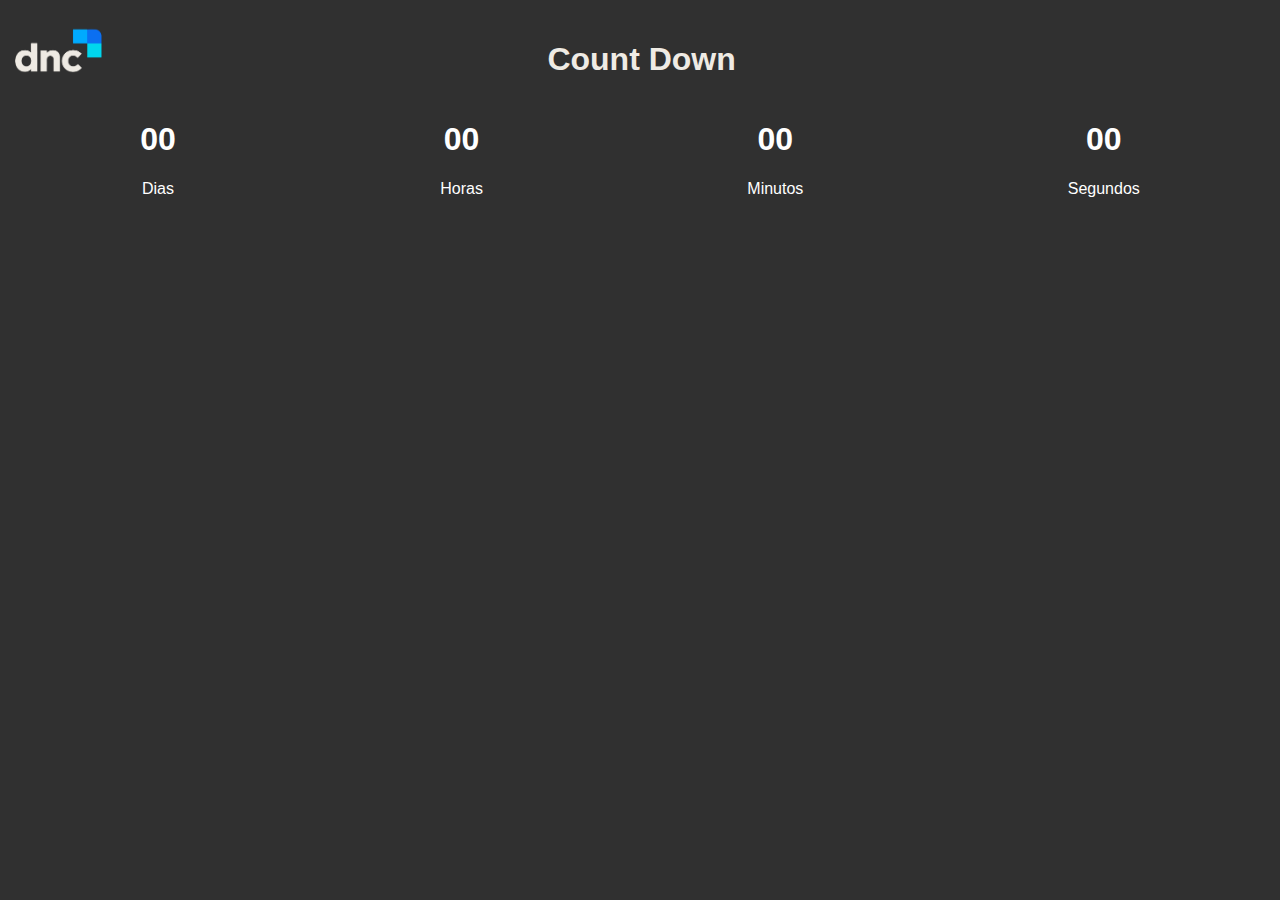
==== 9_countdown/index.html @ 28a2ed1b "Teste CountDown" ====
<!DOCTYPE html>
<html lang="pt-br">
<head>
    <meta charset="UTF-8">
    <meta http-equiv="X-UA-Compatible" content="IE=edge">
    <meta name="viewport" content="width=device-width, initial-scale=1.0">
    <title>CountDown</title>
    <link rel="stylesheet" href="style.css">
</head>
<body>
    <header>
        <img src="logoDNC.png" width="100">
        <h1>Count Down</h1>
    </header>
    <div class="timer">
        <div>
            <h1 id="dia"> 00 </h1>
        <p> Dias </p>
        </div>
        <div>
            <h1 id="hora"> 00 </h1>
        <p> Horas </p>
        </div>
        <div>
            <h1 id="minuto"> 00 </h1>
        <p> Minutos </p>
        </div>
        <div>
            <h1 id="segundo"> 00 </h1>
        <p> Segundos </p>
        </div>

        
    </div>
</body>
<script src="countdown.js"></script>
</html>
---- 9_countdown/style.css ----
body{
    background-color: rgb(48,48,48);
    color: rgb(239,235,228);
    text-align: center;
    font-family: Verdana, Geneva, Tahoma, sans-serif;
}
header{
    display: grid;
    grid-auto-flow: column;
    grid-auto-columns: 33vw;
    margin-top: 20px;
}

.timer{
    display: grid;
    grid-auto-flow: column;
    color: white;
    margin: top;
}
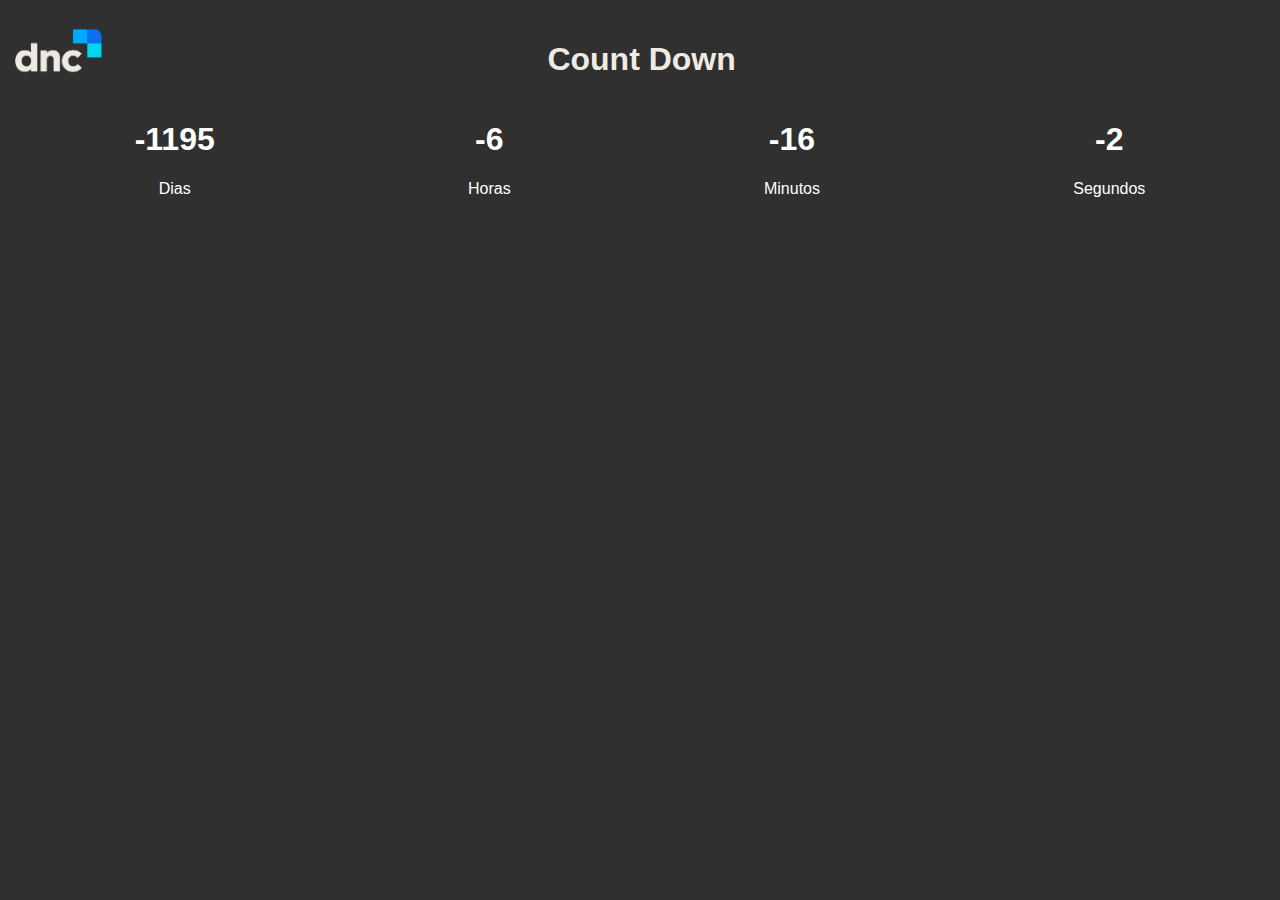
==== commit 01a52426: "Finalização CountDown" ====
--- a/9_countdown/index.html
+++ b/9_countdown/index.html
@@ -30,8 +30,8 @@
         <p> Segundos </p>
         </div>
 
-        
     </div>
+    <script src="countdown.js"></script>
 </body>
-<script src="countdown.js"></script>
+
 </html>